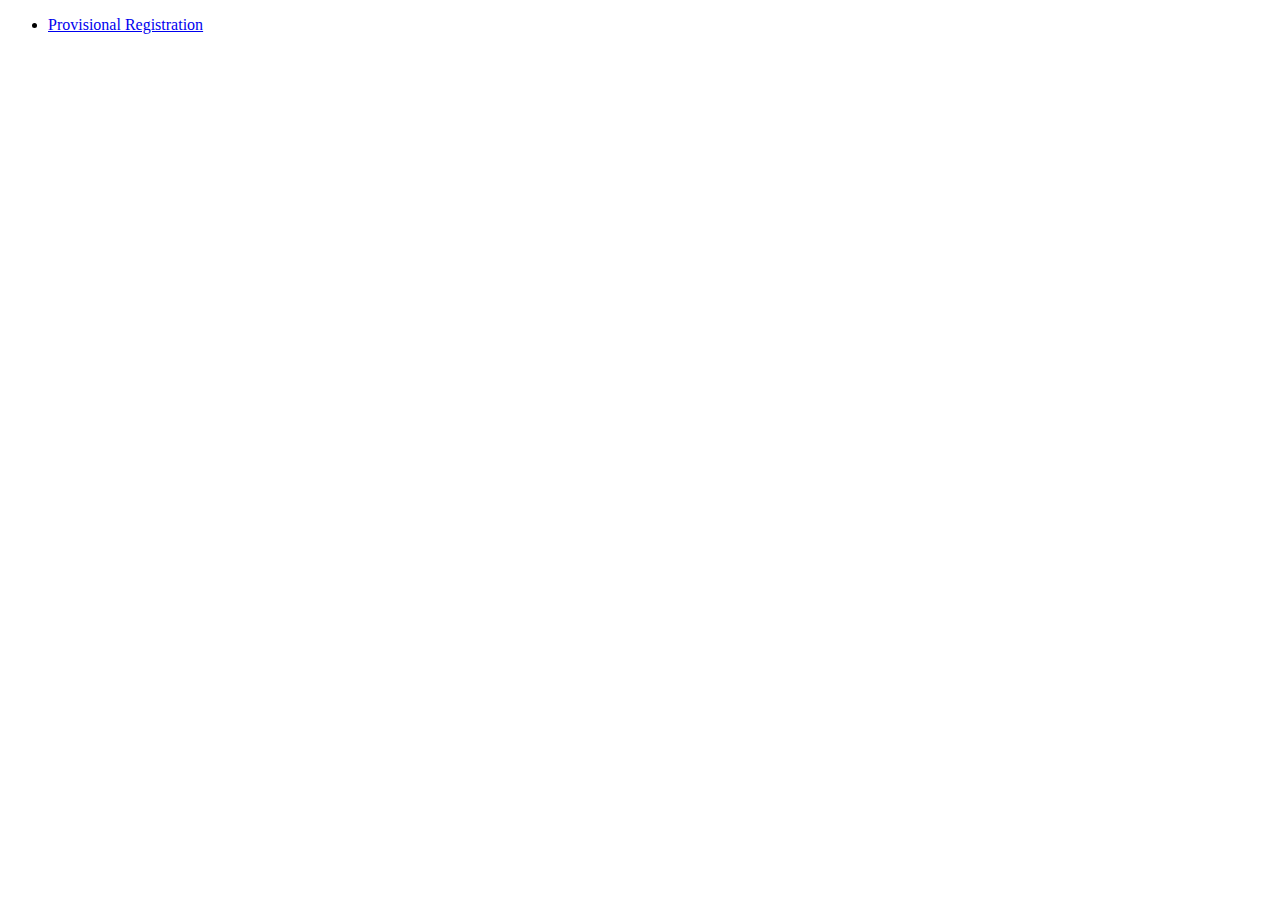
==== index.html @ 5d2fb9bf "first commit" ====
<!DOCTYPE html>
<html lang="en">
<head>
    <meta charset="UTF-8">
    <meta name="viewport" content="width=device-width, initial-scale=1.0">
    <title>Office of Assam Veterinary Council</title>
</head>
<body>
    <ul>
        <li><a href="/prov_reg.html">Provisional Registration</a></li>
    </ul>
</body>
</html>
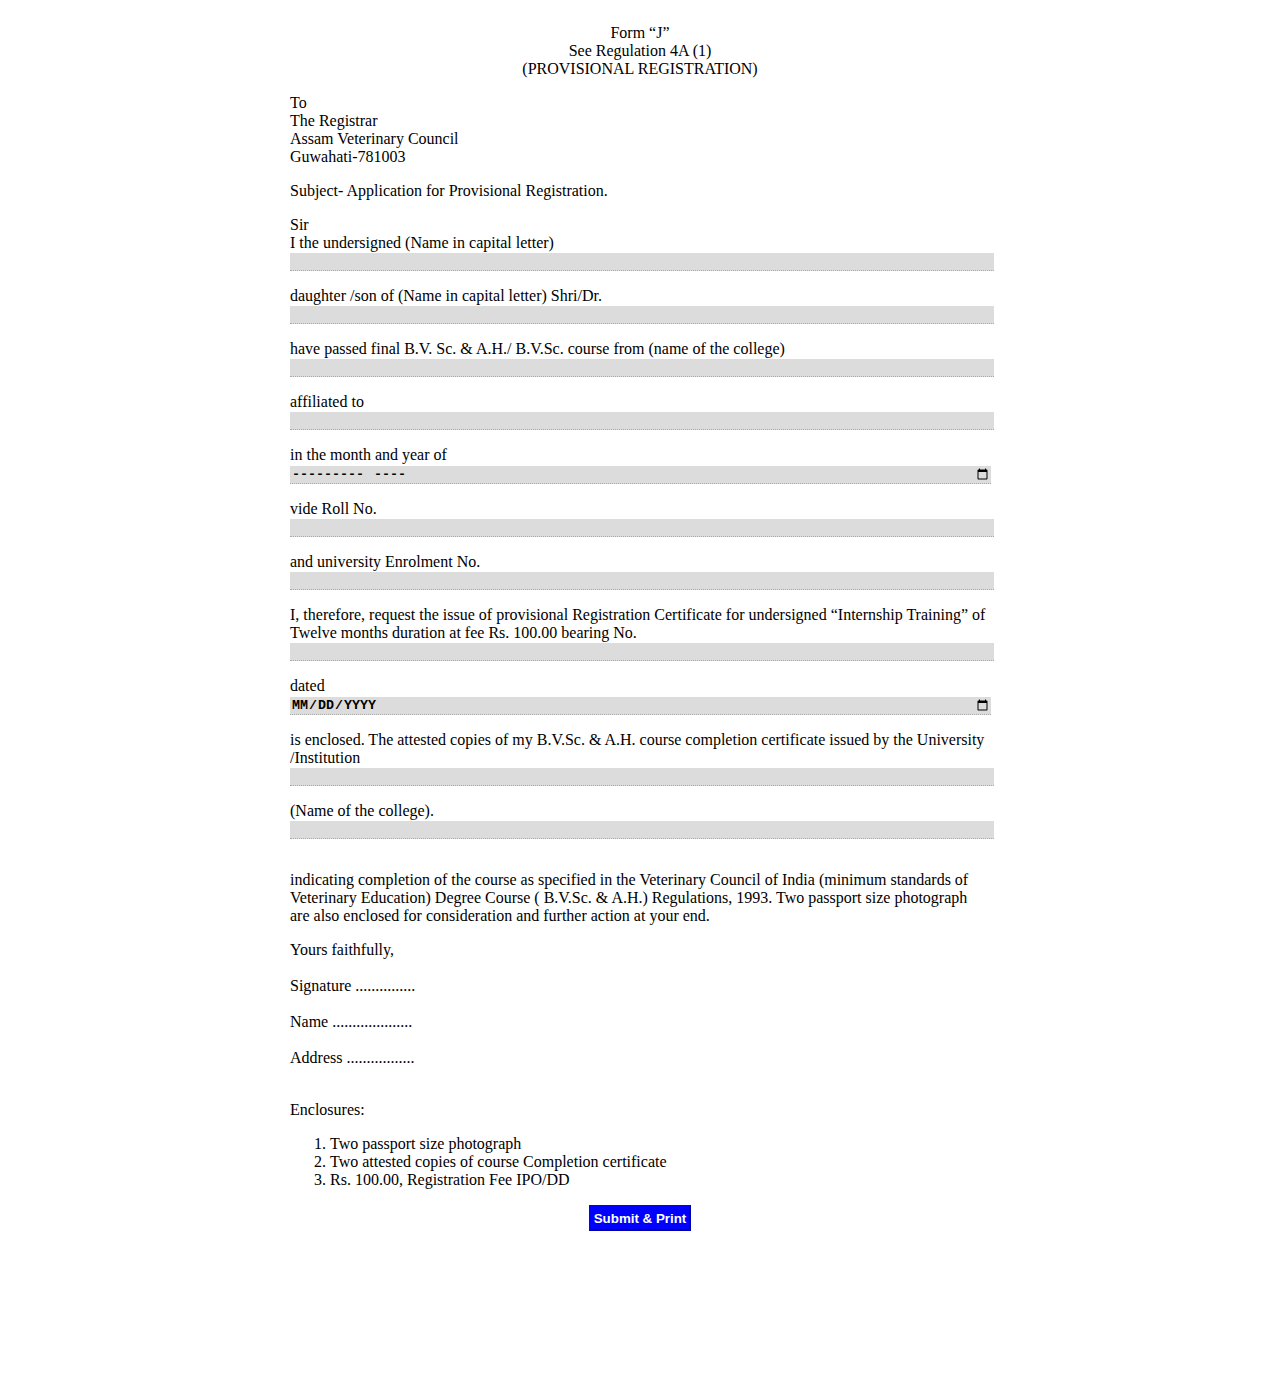
==== commit 68981479: "made index main file for github issue" ====
--- a/index.html
+++ b/index.html
@@ -3,11 +3,75 @@
 <head>
     <meta charset="UTF-8">
     <meta name="viewport" content="width=device-width, initial-scale=1.0">
-    <title>Office of Assam Veterinary Council</title>
+    <title>Form of Provisional Registration</title>
+    <link rel="stylesheet" href="style.css">
+    <script src="script.js"></script>
 </head>
 <body>
-    <ul>
-        <li><a href="/prov_reg.html">Provisional Registration</a></li>
-    </ul>
+    <div class="main-content">
+        <p style="text-align: center;">
+            Form “J”<br>
+            See Regulation 4A (1)<br>
+            (PROVISIONAL REGISTRATION)
+        </p>
+        <p>
+            To<br>
+            The Registrar<br>
+            Assam Veterinary Council<br>
+            Guwahati-781003
+        </p>
+        <p>        
+            Subject- Application for Provisional Registration.
+        </p>
+        Sir<br>
+        I the undersigned (Name in capital letter)<br>
+        <input class="data-input" type="text" name="" id="applicant_name" required>
+        daughter /son of (Name in capital letter) Shri/Dr. <br>
+        <input class="data-input" type="text" name="" id="applicant_father_name" required>
+        have passed final B.V. Sc. & A.H./ B.V.Sc. course from (name of the college)
+        <input class="data-input" type="text" name="" id="name_of_college" required>
+        affiliated to 
+        <input class="data-input" type="text" name="" id="name_of_board" required>
+        in the month and year of 
+        <input class="data-input" type="month" name="" id="month_of_passing_out" required> 
+        vide Roll No.
+        <input class="data-input" type="text" name="" id="roll_no" required> 
+        and university Enrolment No.
+        <input class="data-input" type="text" name="" id="uni_enroll_no" required> 
+        I, therefore, request the issue of provisional Registration Certificate for
+        undersigned “Internship Training” of Twelve months duration at fee Rs. 100.00
+        bearing No.
+        <input class="data-input" type="text" name="" id="bearing_no" required> 
+        dated
+        <input class="data-input" type="date" name="" id="date_of_pay" required> 
+        is enclosed. The
+        attested copies of my B.V.Sc. & A.H. course completion certificate issued by
+        the University /Institution
+        <input class="data-input" type="text" name="" id="name_of_uni_inst" required> 
+        (Name of the college).
+        <input class="data-input" type="text" name="" id="name_of_college_2" required>
+        <p>
+            indicating completion
+            of the course as specified in the Veterinary Council of India (minimum
+            standards of Veterinary Education) Degree Course ( B.V.Sc. & A.H.)
+            Regulations, 1993. Two passport size photograph are also enclosed for
+            consideration and further action at your end.
+        </p>
+        <p>
+            Yours faithfully,<br><br>
+            Signature ...............<br><br>
+            Name ....................<br><br>
+            Address .................<br><br>
+        </p>
+        <p>
+            Enclosures:
+            <ol>
+                <li>Two passport size photograph</li>
+                <li>Two attested copies of course Completion certificate</li>
+                <li>Rs. 100.00, Registration Fee IPO/DD</li>
+            </ol>
+        </p>
+    </div>
+    <div id="submit_print_button_container"><button id="submit_print" onclick="print_function();" type="button">Submit & Print</button></div>
 </body>
 </html>--- a/style.css
+++ b/style.css
@@ -0,0 +1,44 @@
+body{
+    display: flex;
+    justify-content: center;
+    flex-wrap: wrap;
+    flex-direction: column;
+    align-items: center;
+    font-size: 1rem;
+}
+.main-content{
+    word-wrap: break-word;
+}
+.data-input{
+    width: 100%; 
+    background-color: gainsboro;
+    border: none;
+    border-bottom: 0.1rem dotted darkgrey;
+    margin-bottom: 1rem;
+    font-weight: bold;
+    text-transform: uppercase;
+}
+#submit_print_button_container{
+    margin-bottom: 10rem;
+}
+#submit_print{
+    background-color: blue;
+    border-color: blue;
+    color: white;
+    font-weight: bold;
+    padding: 0.2rem;
+}
+/* Apply styles only in portrait mode */
+@media (orientation: portrait) {
+    .main-content{
+        width: 90%;
+    }
+  }
+
+/* Apply styles only in landscape mode */
+@media (orientation: landscape) {
+    .main-content{
+        width: 700px;
+    }
+  }
+  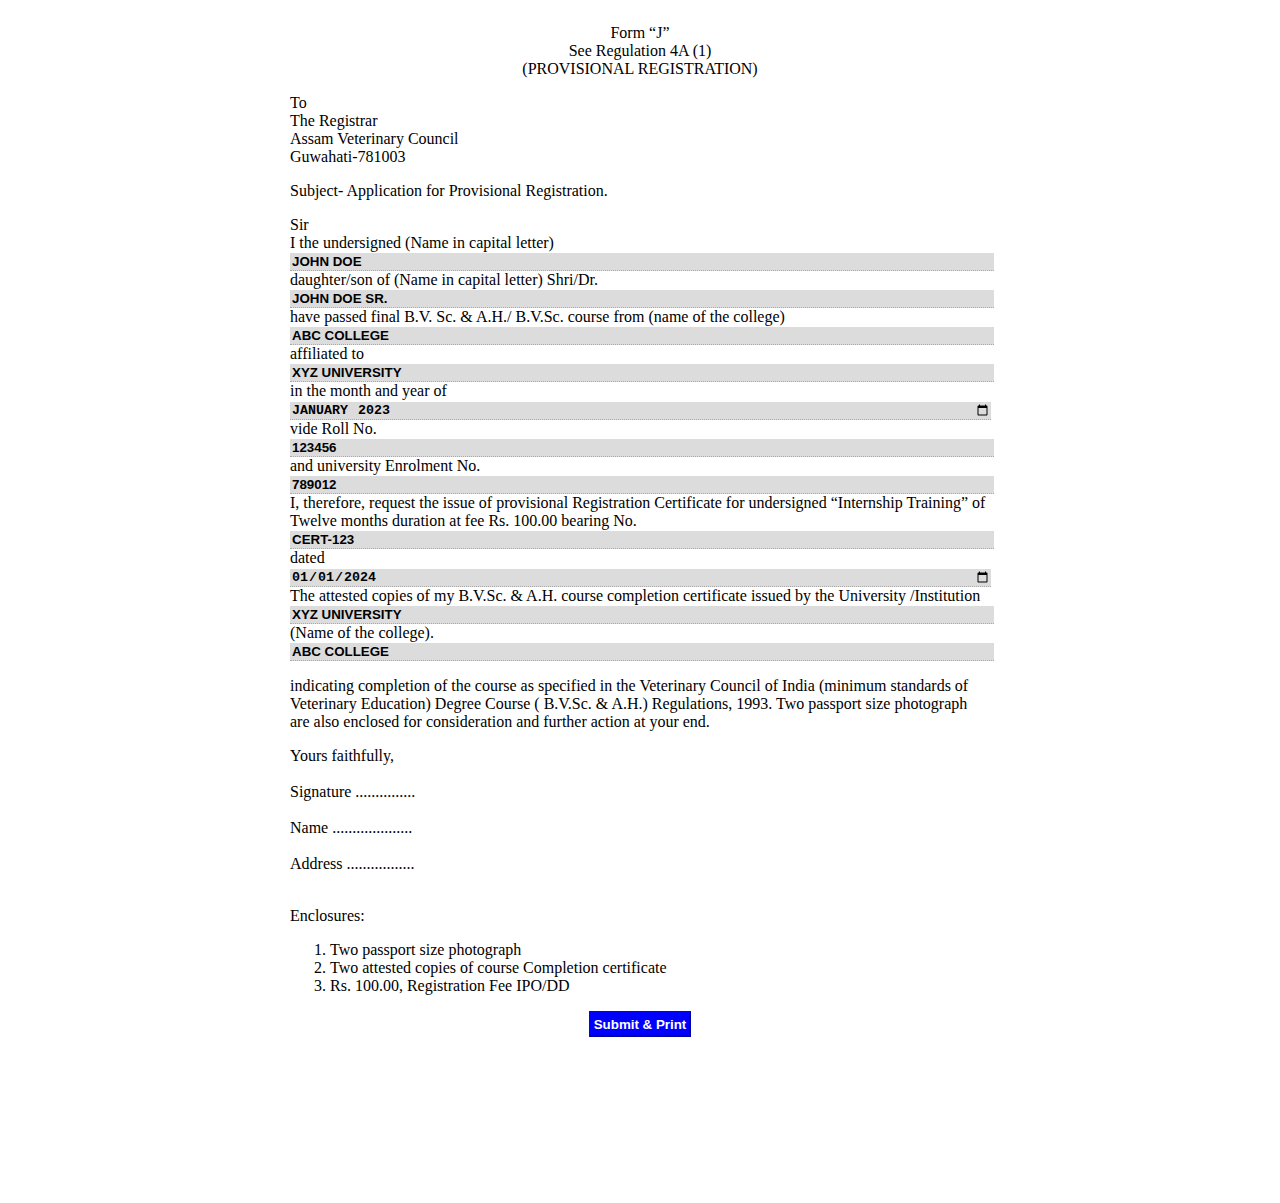
==== commit 0628a0f4: "filled it up with random data" ====
--- a/index.html
+++ b/index.html
@@ -4,11 +4,84 @@
     <meta charset="UTF-8">
     <meta name="viewport" content="width=device-width, initial-scale=1.0">
     <title>Form of Provisional Registration</title>
-    <link rel="stylesheet" href="style.css">
-    <script src="script.js"></script>
+    <style>
+        body{
+            display: flex;
+            justify-content: center;
+            flex-wrap: wrap;
+            flex-direction: column;
+            align-items: center;
+            font-size: 1rem;
+        }
+        .main-content{
+            word-wrap: break-word;
+        }
+        .main-content input{
+            width: 100%; 
+            background-color: gainsboro;
+            border: none;
+            border-bottom: 0.1rem dotted darkgrey;
+            margin-bottom: 1rem;
+            font-weight: bold;
+            text-transform: uppercase;
+        }
+        #submit_print_button_container{
+            margin-bottom: 10rem;
+        }
+        #submit_print{
+            background-color: blue;
+            border-color: blue;
+            color: white;
+            font-weight: bold;
+            padding: 0.2rem;
+        }
+        /* Apply styles only in portrait mode */
+        @media (orientation: portrait) {
+            .main-content{
+                width: 90%;
+            }
+        }
+
+        /* Apply styles only in landscape mode */
+        @media (orientation: landscape) {
+            .main-content{
+                width: 700px;
+            }
+            .main-content input{
+                margin-bottom: auto;
+            }
+        }
+    </style>
+    <script>
+        function print_function(){
+            changeStyle();
+            window.print();
+            revertStyle();
+        }
+        function changeStyle() {
+            document.getElementById("submit_print_button_container").style.display="none";
+            const elements = document.querySelectorAll('input');
+            elements.forEach(function(element) {
+                element.style.backgroundColor = 'white';
+                element.style.border = 'none';
+                element.style.marginBottom = '0.1rem';
+            });
+        }
+
+        function revertStyle() {
+            document.getElementById("submit_print_button_container").style.display="block";
+            const elements = document.querySelectorAll('input');
+            elements.forEach(function(element) {
+                element.style.backgroundColor = 'gainsboro';
+                element.style.borderBottom = '0.1rem dotted darkgrey';
+                element.style.marginBottom = '1rem';
+            });
+        }
+    </script>
 </head>
 <body>
     <div class="main-content">
+        <!-- Form content with matching IDs and names -->
         <p style="text-align: center;">
             Form “J”<br>
             See Regulation 4A (1)<br>
@@ -24,32 +97,41 @@
             Subject- Application for Provisional Registration.
         </p>
         Sir<br>
-        I the undersigned (Name in capital letter)<br>
-        <input class="data-input" type="text" name="" id="applicant_name" required>
-        daughter /son of (Name in capital letter) Shri/Dr. <br>
-        <input class="data-input" type="text" name="" id="applicant_father_name" required>
-        have passed final B.V. Sc. & A.H./ B.V.Sc. course from (name of the college)
-        <input class="data-input" type="text" name="" id="name_of_college" required>
-        affiliated to 
-        <input class="data-input" type="text" name="" id="name_of_board" required>
-        in the month and year of 
-        <input class="data-input" type="month" name="" id="month_of_passing_out" required> 
-        vide Roll No.
-        <input class="data-input" type="text" name="" id="roll_no" required> 
-        and university Enrolment No.
-        <input class="data-input" type="text" name="" id="uni_enroll_no" required> 
-        I, therefore, request the issue of provisional Registration Certificate for
-        undersigned “Internship Training” of Twelve months duration at fee Rs. 100.00
-        bearing No.
-        <input class="data-input" type="text" name="" id="bearing_no" required> 
-        dated
-        <input class="data-input" type="date" name="" id="date_of_pay" required> 
-        is enclosed. The
-        attested copies of my B.V.Sc. & A.H. course completion certificate issued by
-        the University /Institution
-        <input class="data-input" type="text" name="" id="name_of_uni_inst" required> 
-        (Name of the college).
-        <input class="data-input" type="text" name="" id="name_of_college_2" required>
+        <form>
+            <label for="applicant_name">I the undersigned (Name in capital letter)</label>
+            <input type="text" name="applicant_name" id="applicant_name" required value="John DOE">
+            <br>
+            <label for="applicant_father_name">daughter/son of (Name in capital letter) Shri/Dr.</label>
+            <input type="text" name="applicant_father_name" id="applicant_father_name" required value="John DOE Sr.">
+            <br>
+            <label for="college_name">have passed final B.V. Sc. & A.H./ B.V.Sc. course from (name of the college)</label>
+            <input type="text" name="college_name" id="college_name" required value="ABC College">
+            <br>
+            <label for="college_affiliation">affiliated to</label>
+            <input type="text" name="college_affiliation" id="college_affiliation" required value="XYZ University">
+            <br>
+            <label for="passing_month_year">in the month and year of</label>
+            <input type="month" name="passing_month_year" id="passing_month_year" required value="2023-01">
+            <br>
+            <label for="roll_number">vide Roll No.</label>
+            <input type="text" name="roll_number" id="roll_number" required value="123456">
+            <br>
+            <label for="enrolment_number">and university Enrolment No.</label>
+            <input type="text" name="enrolment_number" id="enrolment_number" required value="789012">
+            <br>
+            <label for="certificate_bearing_number">I, therefore, request the issue of provisional Registration Certificate for undersigned “Internship Training” of Twelve months duration at fee Rs. 100.00 bearing No.</label>
+            <input type="text" name="certificate_bearing_number" id="certificate_bearing_number" required value="CERT-123">
+            <br>
+            <label for="payment_date">dated</label>
+            <input type="date" name="payment_date" id="payment_date" required value="2024-01-01">
+            <br>
+            <label for="certificate_issuing_authority">The attested copies of my B.V.Sc. & A.H. course completion certificate issued by the University /Institution</label>
+            <input type="text" name="certificate_issuing_authority" id="certificate_issuing_authority" required value="XYZ University">
+            <br>
+            <label for="certificate_college_name">(Name of the college).</label>
+            <input type="text" name="certificate_college_name" id="certificate_college_name" required value="ABC College">
+        </form>
+        
         <p>
             indicating completion
             of the course as specified in the Veterinary Council of India (minimum
@@ -74,4 +156,4 @@
     </div>
     <div id="submit_print_button_container"><button id="submit_print" onclick="print_function();" type="button">Submit & Print</button></div>
 </body>
-</html>+</html>
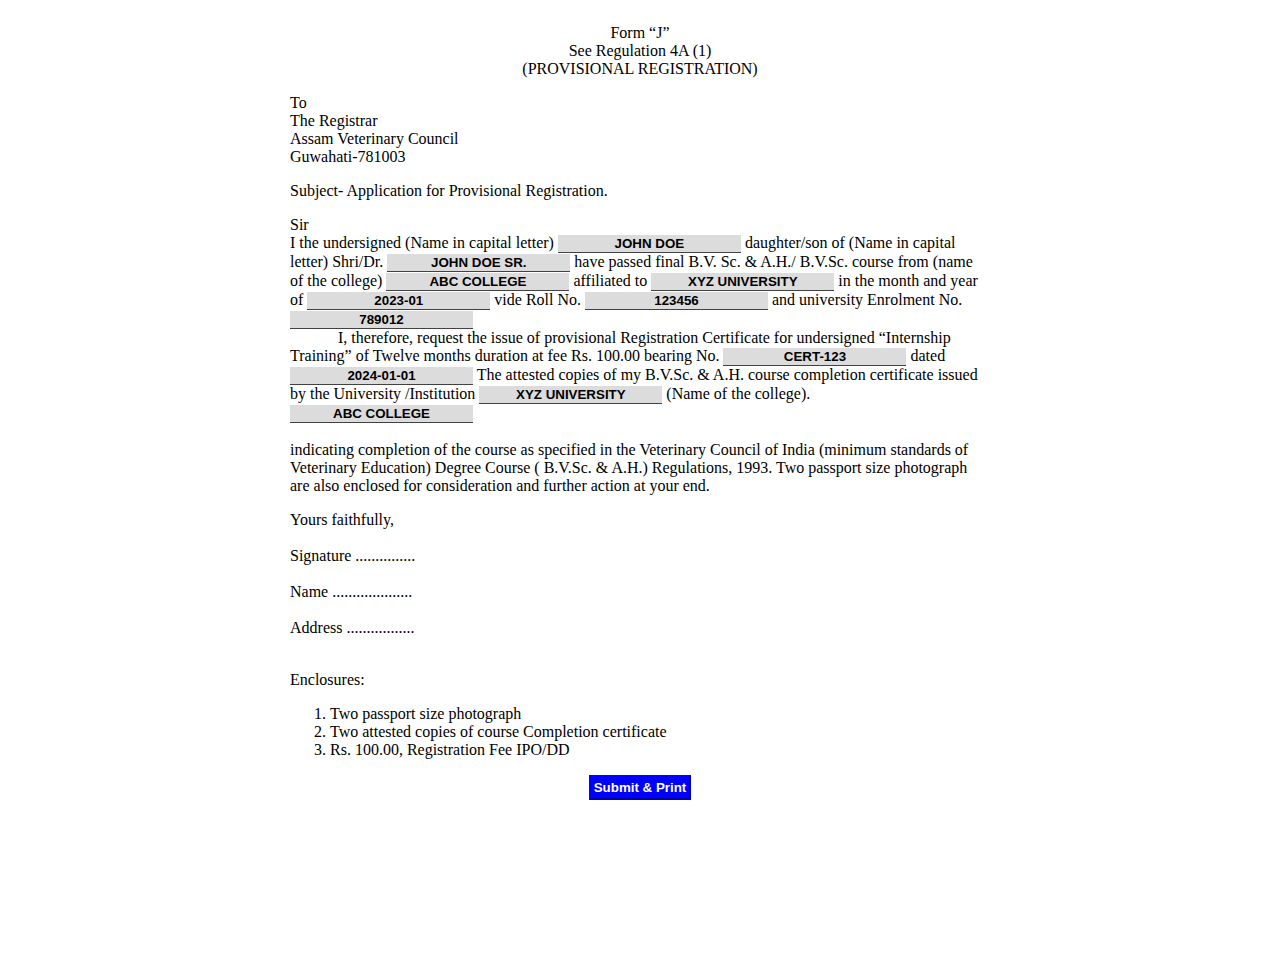
==== commit 8a39c645: "i dont know what i am doing" ====
--- a/index.html
+++ b/index.html
@@ -17,11 +17,10 @@
             word-wrap: break-word;
         }
         .main-content input{
-            width: 100%; 
+            width: auto;
             background-color: gainsboro;
             border: none;
-            border-bottom: 0.1rem dotted darkgrey;
-            margin-bottom: 1rem;
+            border-bottom: 0.1rem solid rgb(66, 66, 66);
             font-weight: bold;
             text-transform: uppercase;
         }
@@ -40,6 +39,11 @@
             .main-content{
                 width: 90%;
             }
+            .main-content input{
+                text-align: center;
+                width: auto;
+                margin-bottom: auto;
+            }
         }
 
         /* Apply styles only in landscape mode */
@@ -48,11 +52,17 @@
                 width: 700px;
             }
             .main-content input{
+                text-align: center;
+                width: auto;
                 margin-bottom: auto;
             }
         }
     </style>
     <script>
+        function adjustWidth(input) {
+            input.style.width = ( input.value.length + 3 )+ "ch";
+        }
+
         function print_function(){
             changeStyle();
             window.print();
@@ -63,8 +73,8 @@
             const elements = document.querySelectorAll('input');
             elements.forEach(function(element) {
                 element.style.backgroundColor = 'white';
-                element.style.border = 'none';
-                element.style.marginBottom = '0.1rem';
+                //element.style.border = 'none';
+                //element.style.marginBottom = '0.1rem';
             });
         }
 
@@ -73,8 +83,8 @@
             const elements = document.querySelectorAll('input');
             elements.forEach(function(element) {
                 element.style.backgroundColor = 'gainsboro';
-                element.style.borderBottom = '0.1rem dotted darkgrey';
-                element.style.marginBottom = '1rem';
+                element.style.borderBottom = '0.1rem solid darkgrey';
+                //element.style.marginBottom = '1rem';
             });
         }
     </script>
@@ -99,46 +109,34 @@
         Sir<br>
         <form>
             <label for="applicant_name">I the undersigned (Name in capital letter)</label>
-            <input type="text" name="applicant_name" id="applicant_name" required value="John DOE">
-            <br>
+            <input id="myInput" type="text" oninput="adjustWidth(this)" type="text" name="applicant_name" id="applicant_name" required value="John DOE">
             <label for="applicant_father_name">daughter/son of (Name in capital letter) Shri/Dr.</label>
-            <input type="text" name="applicant_father_name" id="applicant_father_name" required value="John DOE Sr.">
-            <br>
+            <input id="myInput" type="text" oninput="adjustWidth(this)" type="text" name="applicant_father_name" id="applicant_father_name" required value="John DOE Sr.">
             <label for="college_name">have passed final B.V. Sc. & A.H./ B.V.Sc. course from (name of the college)</label>
-            <input type="text" name="college_name" id="college_name" required value="ABC College">
-            <br>
+            <input id="myInput" type="text" oninput="adjustWidth(this)" type="text" name="college_name" id="college_name" required value="ABC College">
             <label for="college_affiliation">affiliated to</label>
-            <input type="text" name="college_affiliation" id="college_affiliation" required value="XYZ University">
-            <br>
+            <input id="myInput" type="text" oninput="adjustWidth(this)" type="text" name="college_affiliation" id="college_affiliation" required value="XYZ University">
             <label for="passing_month_year">in the month and year of</label>
-            <input type="month" name="passing_month_year" id="passing_month_year" required value="2023-01">
-            <br>
+            <input id="myInput" type="text" oninput="adjustWidth(this)" type="month" name="passing_month_year" id="passing_month_year" required value="2023-01">
             <label for="roll_number">vide Roll No.</label>
-            <input type="text" name="roll_number" id="roll_number" required value="123456">
-            <br>
+            <input id="myInput" type="text" oninput="adjustWidth(this)" type="text" name="roll_number" id="roll_number" required value="123456">
             <label for="enrolment_number">and university Enrolment No.</label>
-            <input type="text" name="enrolment_number" id="enrolment_number" required value="789012">
-            <br>
-            <label for="certificate_bearing_number">I, therefore, request the issue of provisional Registration Certificate for undersigned “Internship Training” of Twelve months duration at fee Rs. 100.00 bearing No.</label>
-            <input type="text" name="certificate_bearing_number" id="certificate_bearing_number" required value="CERT-123">
-            <br>
+            <input id="myInput" type="text" oninput="adjustWidth(this)" type="text" name="enrolment_number" id="enrolment_number" required value="789012">
+            <br>&emsp;&emsp;&emsp;I, therefore, request the issue of provisional Registration Certificate for undersigned “Internship Training” of Twelve months duration at fee Rs. 100.00 
+            <label for="certificate_bearing_number">bearing No.</label>
+            <input id="myInput" type="text" oninput="adjustWidth(this)" type="text" name="certificate_bearing_number" id="certificate_bearing_number" required value="CERT-123">
             <label for="payment_date">dated</label>
-            <input type="date" name="payment_date" id="payment_date" required value="2024-01-01">
-            <br>
+            <input id="myInput" type="text" oninput="adjustWidth(this)" type="date" name="payment_date" id="payment_date" required value="2024-01-01">
             <label for="certificate_issuing_authority">The attested copies of my B.V.Sc. & A.H. course completion certificate issued by the University /Institution</label>
-            <input type="text" name="certificate_issuing_authority" id="certificate_issuing_authority" required value="XYZ University">
-            <br>
+            <input id="myInput" type="text" oninput="adjustWidth(this)" type="text" name="certificate_issuing_authority" id="certificate_issuing_authority" required value="XYZ University">
             <label for="certificate_college_name">(Name of the college).</label>
-            <input type="text" name="certificate_college_name" id="certificate_college_name" required value="ABC College">
+            <input id="myInput" type="text" oninput="adjustWidth(this)" type="text" name="certificate_college_name" id="certificate_college_name" required value="ABC College">
         </form>
-        
-        <p>
-            indicating completion
+        <br>indicating completion
             of the course as specified in the Veterinary Council of India (minimum
             standards of Veterinary Education) Degree Course ( B.V.Sc. & A.H.)
             Regulations, 1993. Two passport size photograph are also enclosed for
             consideration and further action at your end.
-        </p>
         <p>
             Yours faithfully,<br><br>
             Signature ...............<br><br>
